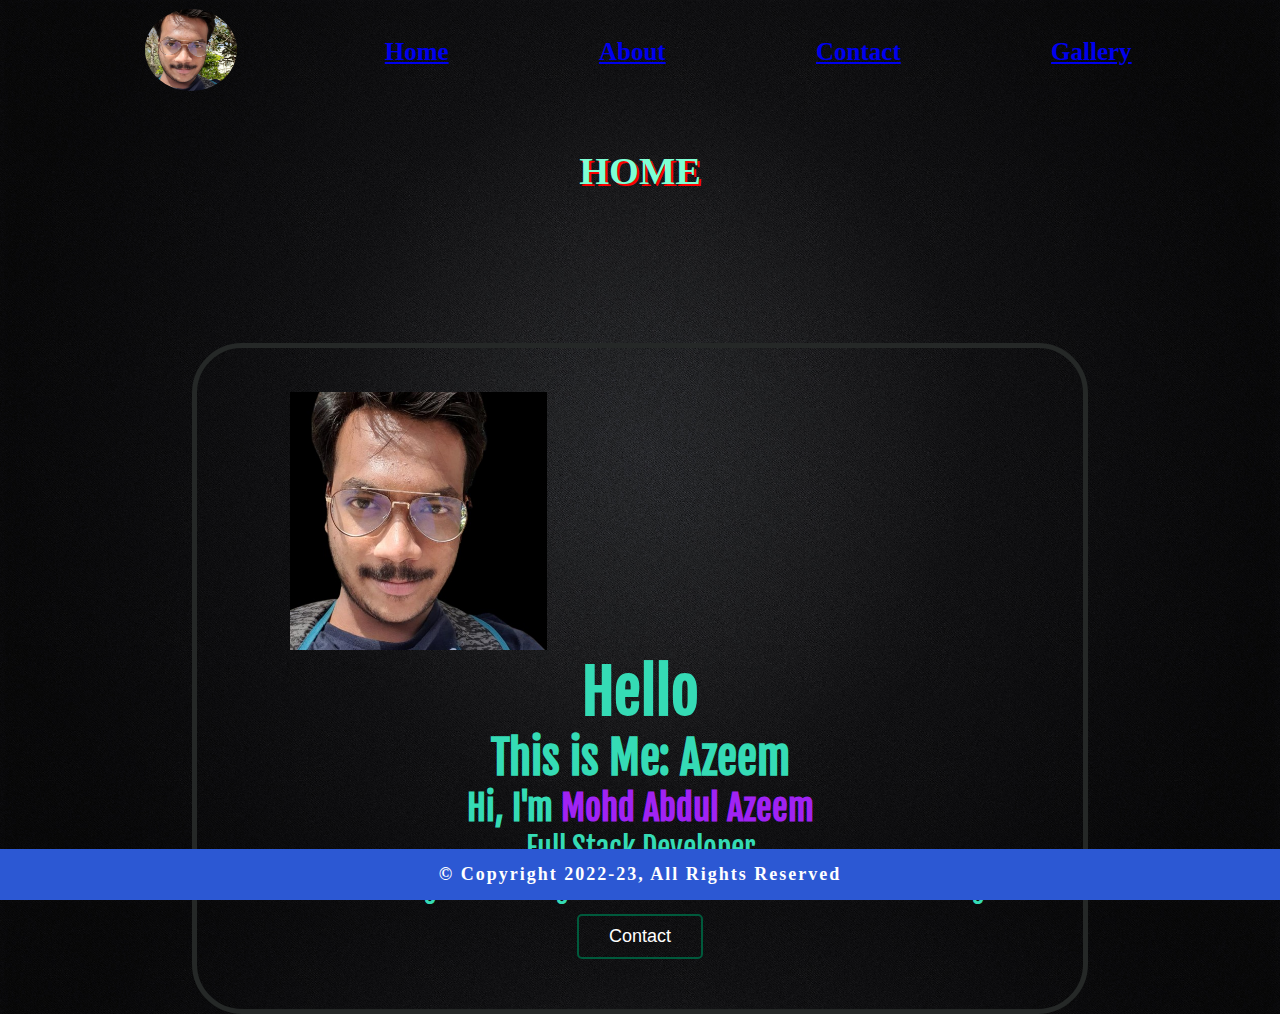
==== index.html @ 20cccf23 "initial commit" ====
<!DOCTYPE html>
<html lang="en">

<head>
    <meta charset="UTF-8">
    <meta http-equiv="X-UA-Compatible" content="IE=edge">
    <meta name="viewport" content="width=device-width, initial-scale=1.0">
    <title>My Portfolio - Home</title>
    <link rel="stylesheet" href="styles.css">
    <link rel="preconnect" href="https://fonts.googleapis.com">
    <link rel="preconnect" href="https://fonts.gstatic.com" crossorigin>
    <link href="https://fonts.googleapis.com/css2?family=Fjalla+One&family=Red+Hat+Mono:wght@300&display=swap"
        rel="stylesheet">
</head>

<body>
    <header>
        <div class="header-img">
            <img src="images/azeem.jpeg" alt="azeem">
        </div>
        <div class="header-item">
            <a href="index.html">Home</a>
        </div>
        <div class="header-item">
            <a href="about.html">About</a>
        </div>
        <div class="header-item">
            <a href="contact.html">Contact</a>
        </div>
        <div class="header-item">
            <a href="gallery.html">Gallery</a>
        </div>
    </header>

    <div class="page-title">
        <h1>HOME</h1>
    </div>

    <div class="container">
        <div class="intro">
            <img src="images/azeem-black.jpg" alt="Me in Black">
            <h1>
                Hello
            </h1>
            <h2>
                This is Me: Azeem
            </h2>
        </div>
        
        <h3>Hi, I'm <span id="name">Mohd Abdul Azeem</span></h3>
        <p>Full Stack Developer</p>
        <span id="description">"Loves to integrate the logic with creative and innovative design"</span>
        <br>
        <a href="contact.html"><Button id="btn">Contact</Button></a>
    </div>

    <footer>
        © Copyright 2022-23, All Rights Reserved
    </footer>
</body>

</html>
---- styles.css ----
* {
    margin: 0;
    padding: 0;
    box-sizing: border-box;
}

html {
    background-image: url("images/background.jpg");
    background-size: 100vw 100vh;
}

img{
    width: 100px;
    height: 90px;
    border-radius: 50%; 
    padding: 4px;
}

header{
    margin: 5px;
    display: flex;
    flex-direction: row;
    justify-content: space-evenly;   /* centre the containers inside the header */
    align-items: center;
    /* border: 5px solid black; */
    flex-wrap: wrap;
    /* background-color: #7170d5; */
}

.header-item{
    padding: 7px;
    text-transform: capitalize;
    font-weight: bolder;
    font-size: 25px;
    text-align: center;
    color: cornflowerblue;
}

.header-item:hover{
    padding: 10px;
    border: 2px solid aquamarine;
    background-color: transparent;
    border-radius: 5px;
    background-color: #6e7275;
}

.header-item a:visited:hover{
    color: rgb(66, 72, 87);
    color: rgb(243, 234, 234);
}


.page-title{
    font-weight: 50px;
    margin: auto;
    text-align: center;
    display: block;
    color: #7fffd4;
    font-size: larger;
    margin-top: 50px;
    text-shadow: 2px 2px #ff0000;
}

.page-title:hover{
    width: 100px;
    transition-duration: 5s;
}


.intro img{
    display: block;
    margin-left: 10%;
    width: 30%;
    height: 30%;
    border-radius: 0%;
}

.container{
    border: 5px solid #252827;
    margin: auto;
    border-radius: 50px;
    text-align: center;
    padding-top: 40px;
    padding-bottom: 40px;
    margin-top: 150px;
    width: 70%;
    text-align: center;
    font-family: 'Fjalla One', sans-serif;
    font-size: 30px;
    color: #35dbb5;
}

.container #name{
    color: #a023f3;
    cursor: pointer;
}

.container #name:hover{
    color: #35dbb5
}

.container span #description{
    margin: 10px;
}

#btn{
    padding: 10px 30px;
    margin: 10px 10px;
    border: 2px solid #005a3c;
    color: white;
    background-color: transparent;
    font-size: 18px;
    border-radius: 5px;
}

#btn:hover {
    background-color: rgb(114, 199, 80);
    color: black;
    cursor: pointer;
    text-shadow: #3291df;
}

footer{
    width: 100%;
    color: white;
    text-align: center;
    padding: 15px 20px;
    font-size: 18px;
    font-weight: bold;
    letter-spacing: 2px;
    background-color: #2c58d3;
    position: fixed;
    bottom:0;
}

.about-container{
    margin: auto;
    text-align: center;
    padding-top: 40px;
    padding-bottom: 40px;
    margin-top: 150px;
    width: 70%;
    text-align: center;
    font-family: 'Fjalla One', sans-serif;
    font-size: 30px;
    word-spacing: 10px;
    color: #35dbb5;
}

.about-container strong{
    color: #a023f3;
    cursor: pointer;
}

.about-container strong:hover{
    color: #35dbb5
}

form{
    margin-top: 30px;
    display: flex;
    flex-direction: column;
    justify-content: space-between;
    align-items: center;
    margin-bottom: 200px;
}

input {
    margin: 20px;
    padding: 20px 10px;
    width: 25vw;
    font-size: 20px;
    border-radius: 10px;
    border: 5px solid aquamarine;
}

textarea {
    margin-top: 20px;
    margin-bottom: 20px;
    width: 30vw;
    height: 100px;
    font-size: 20px;
    border-radius: 10px;
    border: 5px solid aquamarine;
}

#submit {
    margin-top: 20px;
    width: 15vw;
    background-color: transparent;
    color: white;
    border: 2px solid aquamarine;
    border-radius: 5px;
}

#submit:hover {
    background-color: aquamarine;
    color: black;
}

#contact {
    margin-top: 30px;
    text-align: center;
    color: aquamarine;
}
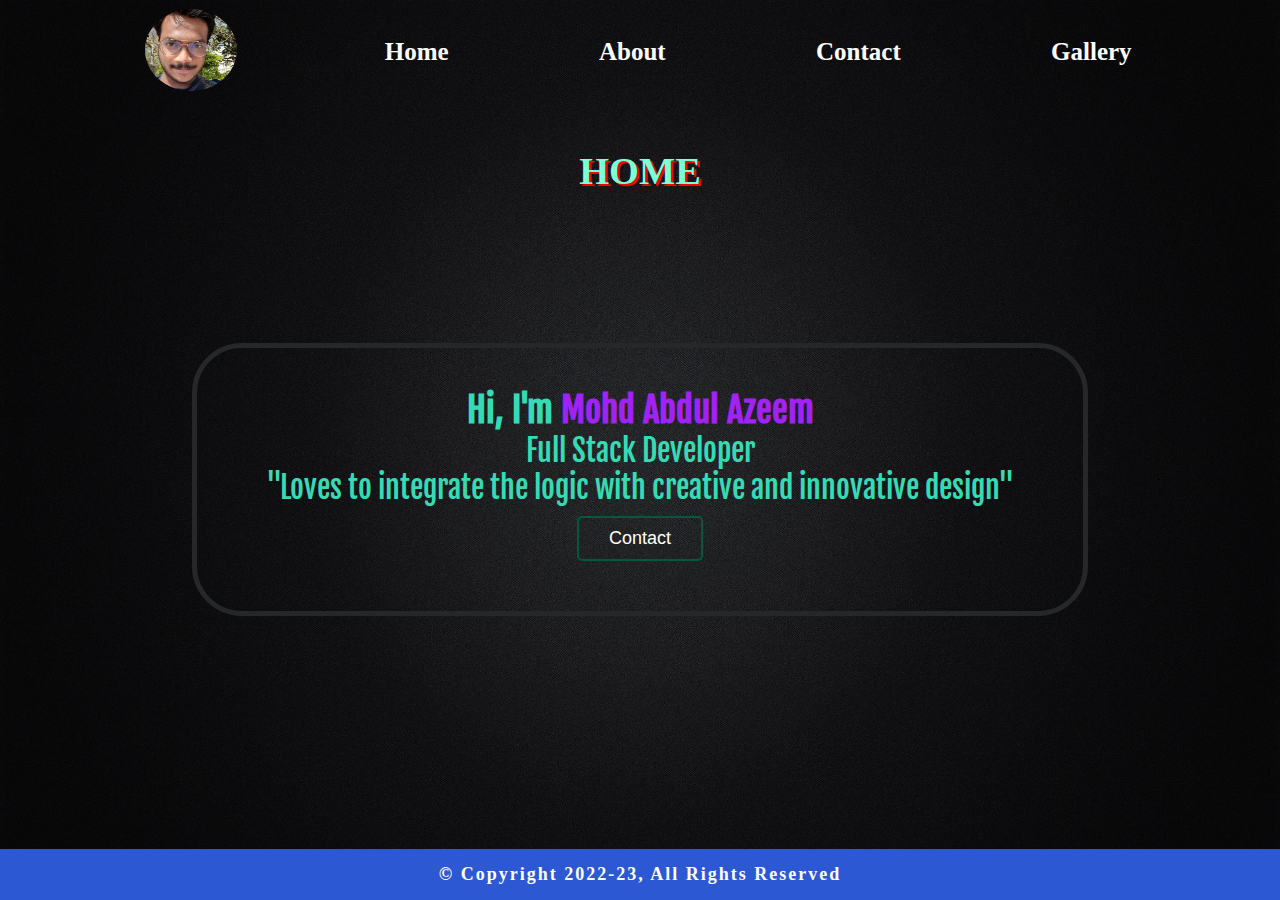
==== commit 1f3fd96c: "made changes to html files" ====
--- a/index.html
+++ b/index.html
@@ -37,16 +37,6 @@
     </div>
 
     <div class="container">
-        <div class="intro">
-            <img src="images/azeem-black.jpg" alt="Me in Black">
-            <h1>
-                Hello
-            </h1>
-            <h2>
-                This is Me: Azeem
-            </h2>
-        </div>
-        
         <h3>Hi, I'm <span id="name">Mohd Abdul Azeem</span></h3>
         <p>Full Stack Developer</p>
         <span id="description">"Loves to integrate the logic with creative and innovative design"</span>
--- a/styles.css
+++ b/styles.css
@@ -33,7 +33,7 @@
     font-weight: bolder;
     font-size: 25px;
     text-align: center;
-    color: cornflowerblue;
+    /* color: rgb(241, 244, 248); */
 }
 
 .header-item:hover{
@@ -41,12 +41,19 @@
     border: 2px solid aquamarine;
     background-color: transparent;
     border-radius: 5px;
-    background-color: #6e7275;
+    background-color: #ffffff;
+}
+
+.header-item a{
+    color: #ffffff;
+}
+
+a{
+    text-decoration: none;
 }
 
 .header-item a:visited:hover{
-    color: rgb(66, 72, 87);
-    color: rgb(243, 234, 234);
+    color: rgb(241, 79, 79);
 }
 
 
@@ -64,15 +71,6 @@
 .page-title:hover{
     width: 100px;
     transition-duration: 5s;
-}
-
-
-.intro img{
-    display: block;
-    margin-left: 10%;
-    width: 30%;
-    height: 30%;
-    border-radius: 0%;
 }
 
 .container{
